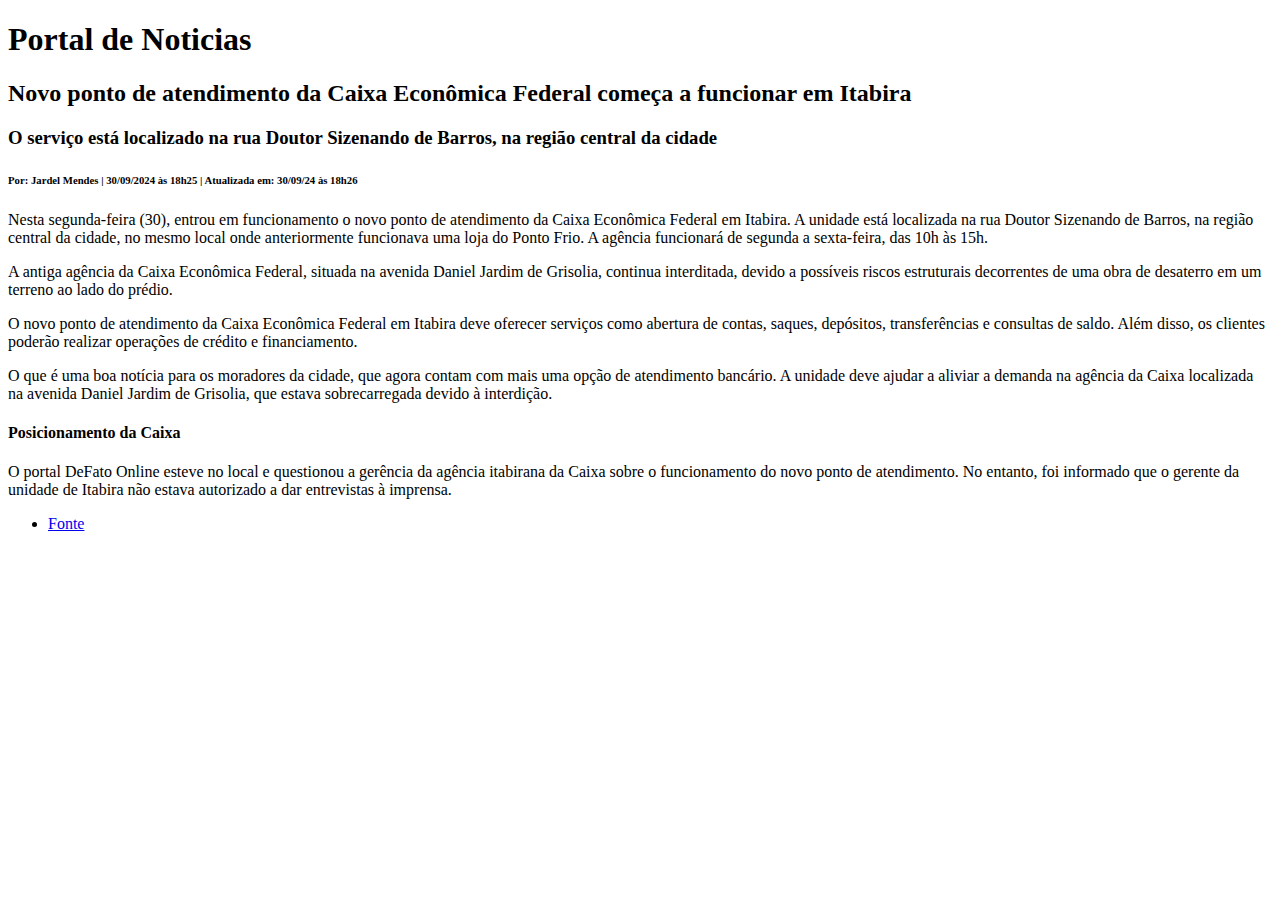
==== noticia.html @ ab9da9b3 "http://127.0.0.1:5500/noticia.html" ====
<!DOCTYPE html>
<html>
    <head>
        <title>Noticias</title>
    </head>
    <body>
        <h1>Portal de Noticias</h1>
        <h2>Novo ponto de atendimento da Caixa Econômica Federal começa a funcionar em Itabira</h2>
        <h3>O serviço está localizado na rua Doutor Sizenando de Barros, na região central da cidade</h3>
        <h6>Por: Jardel Mendes | 30/09/2024 às 18h25 | Atualizada em: 30/09/24 às 18h26</h6>
        <p>Nesta segunda-feira (30), entrou em funcionamento o novo ponto de atendimento da Caixa Econômica Federal em Itabira. A unidade está localizada na rua Doutor Sizenando de Barros, na região central da cidade, no mesmo local onde anteriormente funcionava uma loja do Ponto Frio. A agência funcionará de segunda a sexta-feira, das 10h às 15h.
        </p>
        <p>A antiga agência da Caixa Econômica Federal, situada na avenida Daniel Jardim de Grisolia, continua interditada, devido a possíveis riscos estruturais decorrentes de uma obra de desaterro em um terreno ao lado do prédio.</p>
        <p>O novo ponto de atendimento da Caixa Econômica Federal em Itabira deve oferecer serviços como abertura de contas, saques, depósitos, transferências e consultas de saldo. Além disso, os clientes poderão realizar operações de crédito e financiamento.</p>
        <p>O que é uma boa notícia para os moradores da cidade, que agora contam com mais uma opção de atendimento bancário. A unidade deve ajudar a aliviar a demanda na agência da Caixa localizada na avenida Daniel Jardim de Grisolia, que estava sobrecarregada devido à interdição.</p>
        <h4>Posicionamento da Caixa </h4>
        <p>O portal DeFato Online esteve no local e questionou a gerência da agência itabirana da Caixa sobre o funcionamento do novo ponto de atendimento. No entanto, foi informado que o gerente da unidade de Itabira não estava autorizado a dar entrevistas à imprensa.</p>
        <ul>
            <li>
                <a href=https://defatoonline.com.br/novo-ponto-de-atendimento-da-caixa-economica-federal-comeca-a-funcionar-em-itabira/>Fonte</a>
            </li>
        </ul>
    </body>
</html>
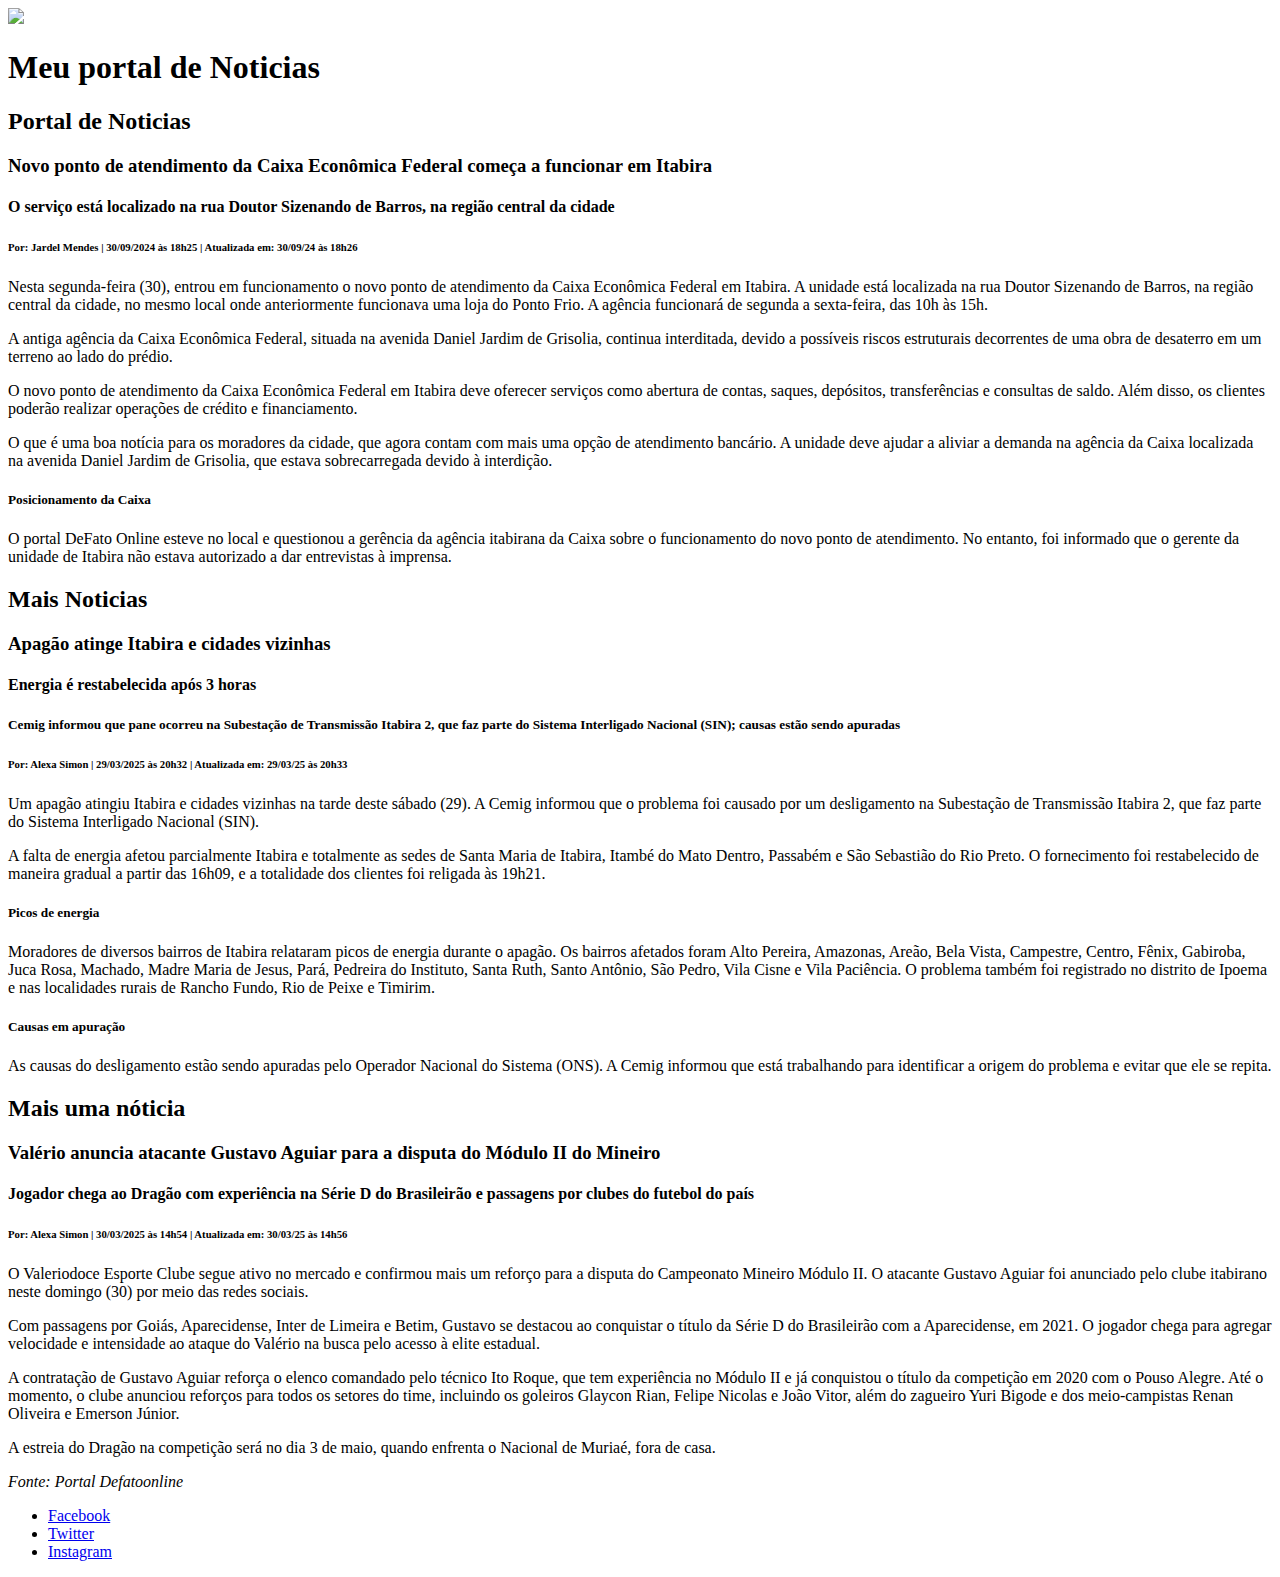
==== commit 5d25974a: "noticia.html/containers" ====
--- a/noticia.html
+++ b/noticia.html
@@ -1,24 +1,80 @@
 <!DOCTYPE html>
 <html>
     <head>
-        <title>Noticias</title>
+        <title>Meu portal de Noticias</title>
     </head>
     <body>
-        <h1>Portal de Noticias</h1>
-        <h2>Novo ponto de atendimento da Caixa Econômica Federal começa a funcionar em Itabira</h2>
-        <h3>O serviço está localizado na rua Doutor Sizenando de Barros, na região central da cidade</h3>
-        <h6>Por: Jardel Mendes | 30/09/2024 às 18h25 | Atualizada em: 30/09/24 às 18h26</h6>
-        <p>Nesta segunda-feira (30), entrou em funcionamento o novo ponto de atendimento da Caixa Econômica Federal em Itabira. A unidade está localizada na rua Doutor Sizenando de Barros, na região central da cidade, no mesmo local onde anteriormente funcionava uma loja do Ponto Frio. A agência funcionará de segunda a sexta-feira, das 10h às 15h.
-        </p>
-        <p>A antiga agência da Caixa Econômica Federal, situada na avenida Daniel Jardim de Grisolia, continua interditada, devido a possíveis riscos estruturais decorrentes de uma obra de desaterro em um terreno ao lado do prédio.</p>
-        <p>O novo ponto de atendimento da Caixa Econômica Federal em Itabira deve oferecer serviços como abertura de contas, saques, depósitos, transferências e consultas de saldo. Além disso, os clientes poderão realizar operações de crédito e financiamento.</p>
-        <p>O que é uma boa notícia para os moradores da cidade, que agora contam com mais uma opção de atendimento bancário. A unidade deve ajudar a aliviar a demanda na agência da Caixa localizada na avenida Daniel Jardim de Grisolia, que estava sobrecarregada devido à interdição.</p>
-        <h4>Posicionamento da Caixa </h4>
-        <p>O portal DeFato Online esteve no local e questionou a gerência da agência itabirana da Caixa sobre o funcionamento do novo ponto de atendimento. No entanto, foi informado que o gerente da unidade de Itabira não estava autorizado a dar entrevistas à imprensa.</p>
-        <ul>
-            <li>
-                <a href=https://defatoonline.com.br/novo-ponto-de-atendimento-da-caixa-economica-federal-comeca-a-funcionar-em-itabira/>Fonte</a>
-            </li>
-        </ul>
+        <header>
+            <img src="https://static.escolakids.uol.com.br/image/a-noticia-kids.Ijpg.jpg">
+            <h1>Meu portal de Noticias</h1> 
+        </header>
+        <main>
+            <article>
+                <h2>Portal de Noticias</h2> 
+
+                <h3>Novo ponto de atendimento da Caixa Econômica Federal começa a funcionar em Itabira</h3>
+                <h4>O serviço está localizado na rua Doutor Sizenando de Barros, na região central da cidade</h4>
+                <h6>Por: Jardel Mendes | 30/09/2024 às 18h25 | Atualizada em: 30/09/24 às 18h26</h6>
+                <p>Nesta segunda-feira (30), entrou em funcionamento o novo ponto de atendimento da Caixa Econômica Federal em Itabira. A unidade está localizada na rua Doutor Sizenando de Barros, na região central da cidade, no mesmo local onde anteriormente funcionava uma loja do Ponto Frio. A agência funcionará de segunda a sexta-feira, das 10h às 15h.
+                </p>
+                <p>A antiga agência da Caixa Econômica Federal, situada na avenida Daniel Jardim de Grisolia, continua interditada, devido a possíveis riscos estruturais decorrentes de uma obra de desaterro em um terreno ao lado do prédio.</p>
+                <p>O novo ponto de atendimento da Caixa Econômica Federal em Itabira deve oferecer serviços como abertura de contas, saques, depósitos, transferências e consultas de saldo. Além disso, os clientes poderão realizar operações de crédito e financiamento.</p>
+                <p>O que é uma boa notícia para os moradores da cidade, que agora contam com mais uma opção de atendimento bancário. A unidade deve ajudar a aliviar a demanda na agência da Caixa localizada na avenida Daniel Jardim de Grisolia, que estava sobrecarregada devido à interdição.</p>
+                <h5>Posicionamento da Caixa </h5>
+                <p>O portal DeFato Online esteve no local e questionou a gerência da agência itabirana da Caixa sobre o funcionamento do novo ponto de atendimento. No entanto, foi informado que o gerente da unidade de Itabira não estava autorizado a dar entrevistas à imprensa.</p>
+
+            </article>
+            <article>
+                <h2>Mais Noticias</h2>
+                <h3>Apagão atinge Itabira e cidades vizinhas</h3>
+                <h4>Energia é restabelecida após 3 horas</h4>
+                <h5>Cemig informou que pane ocorreu na Subestação de Transmissão Itabira 2, que faz parte do Sistema Interligado Nacional (SIN); causas estão sendo apuradas</h5>
+                <h6>Por: Alexa Simon | 29/03/2025 às 20h32 | Atualizada em: 29/03/25 às 20h33</h6>
+                <p>Um apagão atingiu Itabira e cidades vizinhas na tarde deste sábado (29). A Cemig informou que o problema foi causado por um desligamento na Subestação de Transmissão Itabira 2, que faz parte do Sistema Interligado Nacional (SIN).
+
+                </p>
+                <p>A falta de energia afetou parcialmente Itabira e totalmente as sedes de Santa Maria de Itabira, Itambé do Mato Dentro, Passabém e São Sebastião do Rio Preto. O fornecimento foi restabelecido de maneira gradual a partir das 16h09, e a totalidade dos clientes foi religada às 19h21.
+                </p>
+                 
+                <h5>Picos de energia</h5>
+
+                <p>Moradores de diversos bairros de Itabira relataram picos de energia durante o apagão. Os bairros afetados foram Alto Pereira, Amazonas, Areão, Bela Vista, Campestre, Centro, Fênix, Gabiroba, Juca Rosa, Machado, Madre Maria de Jesus, Pará, Pedreira do Instituto, Santa Ruth, Santo Antônio, São Pedro, Vila Cisne e Vila Paciência. O problema também foi registrado no distrito de Ipoema e nas localidades rurais de Rancho Fundo, Rio de Peixe e Timirim.</p>
+
+                <h5>Causas em apuração</h5>
+                
+                <p>As causas do desligamento estão sendo apuradas pelo Operador Nacional do Sistema (ONS). A Cemig informou que está trabalhando para identificar a origem do problema e evitar que ele se repita.</p>
+
+            </article>
+            <article>
+                <h2>Mais uma nóticia</h2>
+                <h3>Valério anuncia atacante Gustavo Aguiar para a disputa do Módulo II do Mineiro</h3>
+                <h4>Jogador chega ao Dragão com experiência na Série D do Brasileirão e passagens por clubes do futebol do país</h4>
+                <h6>Por: Alexa Simon | 30/03/2025 às 14h54 | Atualizada em: 30/03/25 às 14h56</h6>
+
+                <p>O Valeriodoce Esporte Clube segue ativo no mercado e confirmou mais um reforço para a disputa do Campeonato Mineiro Módulo II. O atacante Gustavo Aguiar foi anunciado pelo clube itabirano neste domingo (30) por meio das redes sociais.</p>
+
+                <p>Com passagens por Goiás, Aparecidense, Inter de Limeira e Betim, Gustavo se destacou ao conquistar o título da Série D do Brasileirão com a Aparecidense, em 2021. O jogador chega para agregar velocidade e intensidade ao ataque do Valério na busca pelo acesso à elite estadual.</p>
+                
+                <p>A contratação de Gustavo Aguiar reforça o elenco comandado pelo técnico Ito Roque, que tem experiência no Módulo II e já conquistou o título da competição em 2020 com o Pouso Alegre. Até o momento, o clube anunciou reforços para todos os setores do time, incluindo os goleiros Glaycon Rian, Felipe Nicolas e João Vitor, além do zagueiro Yuri Bigode e dos meio-campistas Renan Oliveira e Emerson Júnior.</p>
+
+                <p>A estreia do Dragão na competição será no dia 3 de maio, quando enfrenta o Nacional de Muriaé, fora de casa.</p>
+            </article>
+            <em>Fonte: Portal Defatoonline</em>
+        </main>
+      
+        
+            <footer>
+                <ul>
+                   <li>
+                <a href="https://www.facebook.com/defatoonline/mentions/?_rdr">Facebook</a>
+                </li>
+                <li>
+                <a href="https://twitter.com/defatoonline?ref_src=twsrc%5Egoogle%7Ctwcamp%5Eserp%7Ctwgr%5Eauthor">Twitter</a>
+                </li>
+                <li><a href="https://www.instagram.com/defatoonline/">Instagram</a>
+                </li>
+                </ul>              
+
+            </footer>
     </body>
 </html>